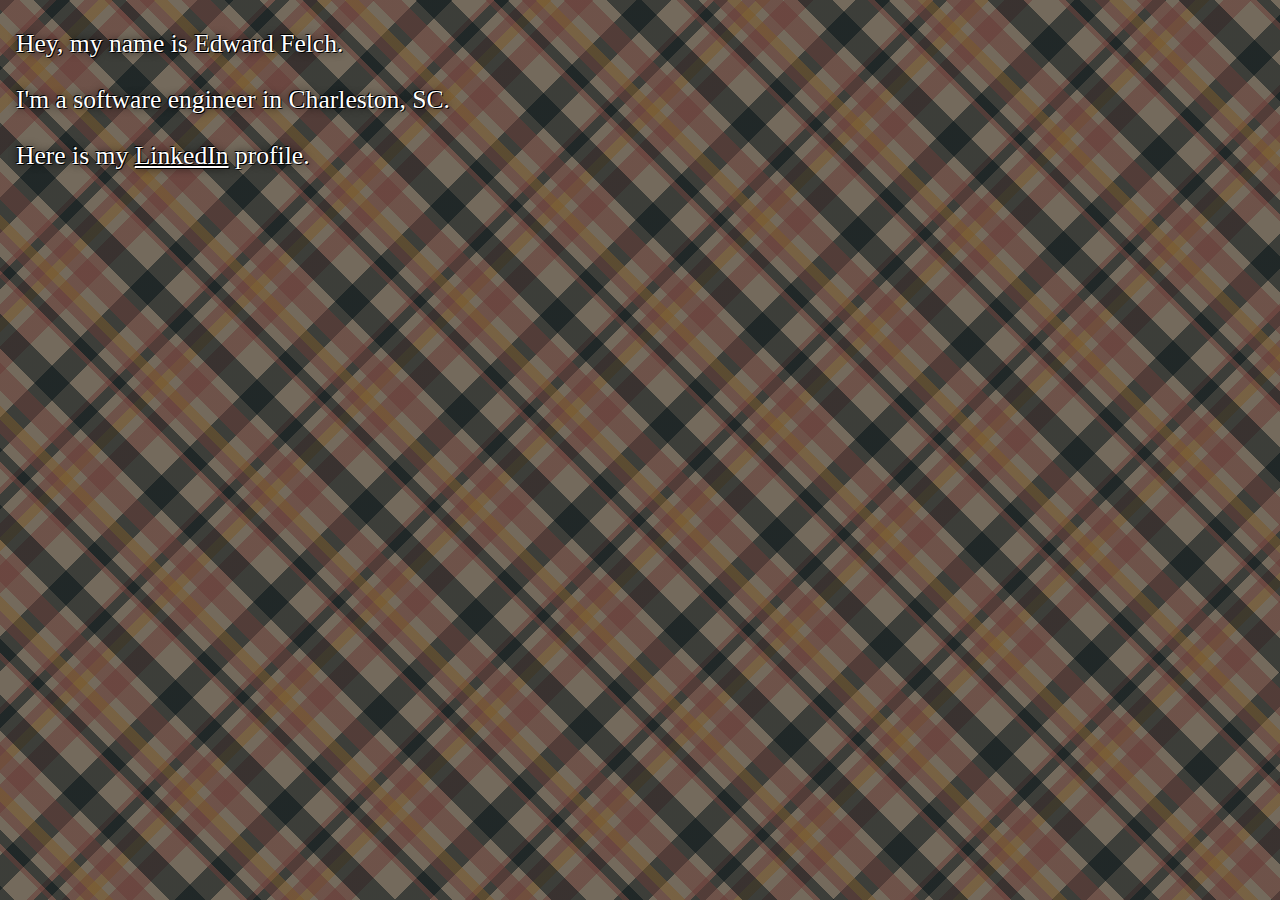
==== index.html @ 3d1daba2 "line height" ====
<!doctype html>
<html lang="en">
<head>
  <meta charset="utf-8">
  <meta name="author" content="Edward Felch">
  <meta name="viewport" content="width=device-width, initial-scale=1">
  <title>Edward Felch</title>
  <link rel="icon" href="img/icons/favicon-96x96.png">
  <style>
    a,nav,p{color:#fff}*{margin:0;padding:0}html{height:100%}body{min-height:100%;background-color:#e9d4b8;background-image:repeating-linear-gradient(45deg,transparent 5px,hsla(197,62%,11%,.5) 5px,hsla(197,62%,11%,.5) 10px,hsla(5,53%,63%,0) 10px,hsla(5,53%,63%,0) 35px,hsla(5,53%,63%,.5) 35px,hsla(5,53%,63%,.5) 40px,hsla(197,62%,11%,.5) 40px,hsla(197,62%,11%,.5) 50px,hsla(197,62%,11%,0) 50px,hsla(197,62%,11%,0) 60px,hsla(5,53%,63%,.5) 60px,hsla(5,53%,63%,.5) 70px,hsla(35,91%,65%,.5) 70px,hsla(35,91%,65%,.5) 80px,hsla(35,91%,65%,0) 80px,hsla(35,91%,65%,0) 90px,hsla(5,53%,63%,.5) 90px,hsla(5,53%,63%,.5) 110px,hsla(5,53%,63%,0) 110px,hsla(5,53%,63%,0) 120px,hsla(197,62%,11%,.5) 120px,hsla(197,62%,11%,.5) 140px),repeating-linear-gradient(135deg,transparent 5px,hsla(197,62%,11%,.5) 5px,hsla(197,62%,11%,.5) 10px,hsla(5,53%,63%,0) 10px,hsla(5,53%,63%,0) 35px,hsla(5,53%,63%,.5) 35px,hsla(5,53%,63%,.5) 40px,hsla(197,62%,11%,.5) 40px,hsla(197,62%,11%,.5) 50px,hsla(197,62%,11%,0) 50px,hsla(197,62%,11%,0) 60px,hsla(5,53%,63%,.5) 60px,hsla(5,53%,63%,.5) 70px,hsla(35,91%,65%,.5) 70px,hsla(35,91%,65%,.5) 80px,hsla(35,91%,65%,0) 80px,hsla(35,91%,65%,0) 90px,hsla(5,53%,63%,.5) 90px,hsla(5,53%,63%,.5) 110px,hsla(5,53%,63%,0) 110px,hsla(5,53%,63%,0) 140px,hsla(197,62%,11%,.5) 140px,hsla(197,62%,11%,.5) 160px)}nav,p{font-family:Palatino,'Palatino Linotype',serif;font-size:1.6em;text-shadow:0 0 8px #000,-1px -1px #000,1px 1px #000}article{line-height:3.5em;background:rgba(0,0,0,.5);padding:1em;position:absolute;top:0;;bottom:0;width:97.7%;}
  </style>
</head>
<body>
    <article>
      <p>Hey, my name is Edward Felch.</p>
      <p>I'm a software engineer in Charleston, SC.</p> 
      <nav>
        Here is my <a href="https://www.linkedin.com/in/edwardfelch/">LinkedIn</a> profile.
      </nav> 
    </article>
</body>
</html>
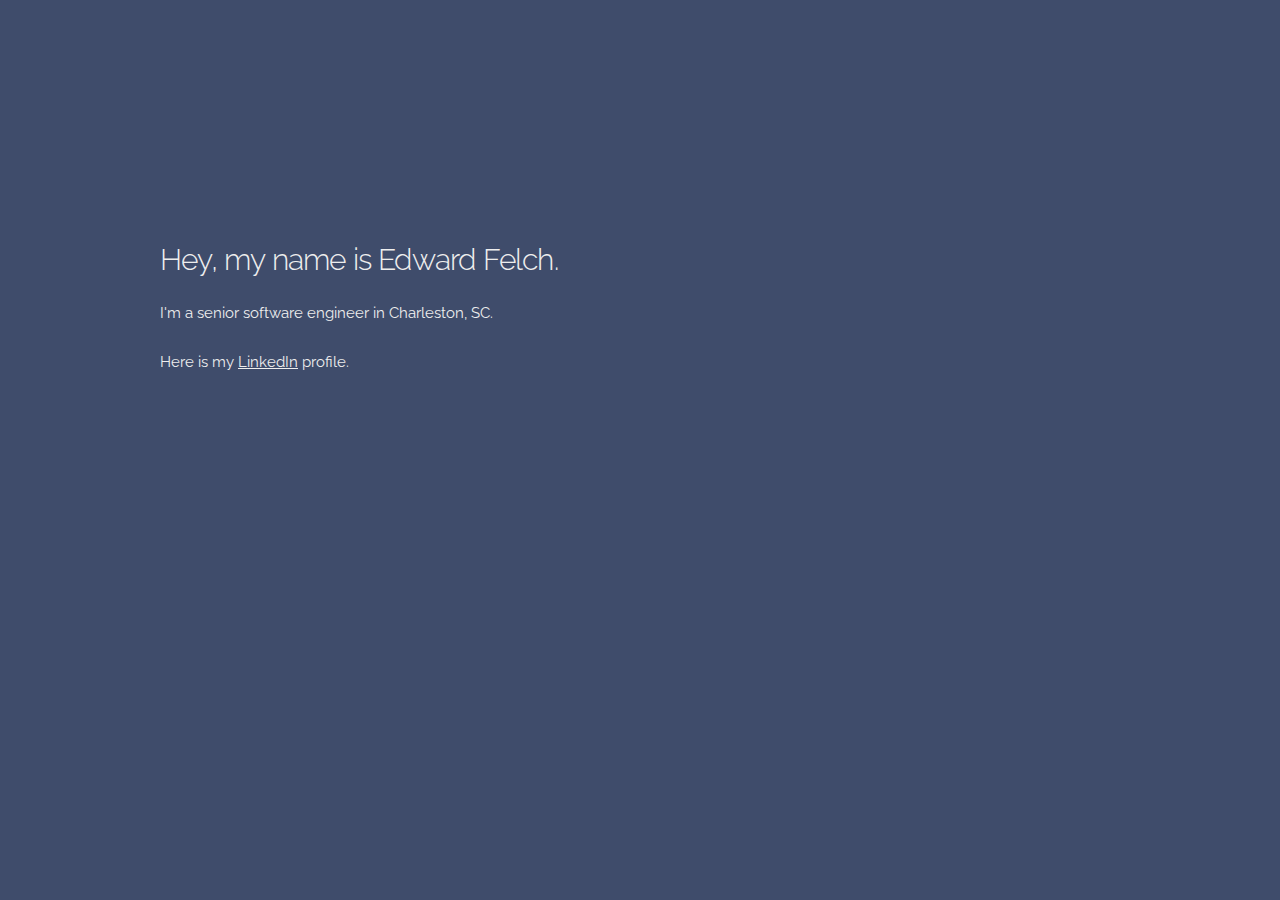
==== commit 2aa4e38c: "update all the things" ====
--- a/index.html
+++ b/index.html
@@ -1,22 +1,29 @@
-<!doctype html>
+<!DOCTYPE html>
 <html lang="en">
 <head>
   <meta charset="utf-8">
+  <title>Edward Felch</title>
+  <meta name="description" content="Edward Felch's personal website.">
   <meta name="author" content="Edward Felch">
   <meta name="viewport" content="width=device-width, initial-scale=1">
-  <title>Edward Felch</title>
-  <link rel="icon" href="img/icons/favicon-96x96.png">
+  <link href="//fonts.googleapis.com/css?family=Raleway:400,300,600" rel="stylesheet" type="text/css">
+  <link rel="stylesheet" href="css/normalize.css">
+  <link rel="stylesheet" href="css/skeleton.css">
+  <link rel="icon" type="image/png" href="images/favicon.png">
   <style>
-    a,nav,p{color:#fff}*{margin:0;padding:0}html{height:100%}body{min-height:100%;background-color:#e9d4b8;background-image:repeating-linear-gradient(45deg,transparent 5px,hsla(197,62%,11%,.5) 5px,hsla(197,62%,11%,.5) 10px,hsla(5,53%,63%,0) 10px,hsla(5,53%,63%,0) 35px,hsla(5,53%,63%,.5) 35px,hsla(5,53%,63%,.5) 40px,hsla(197,62%,11%,.5) 40px,hsla(197,62%,11%,.5) 50px,hsla(197,62%,11%,0) 50px,hsla(197,62%,11%,0) 60px,hsla(5,53%,63%,.5) 60px,hsla(5,53%,63%,.5) 70px,hsla(35,91%,65%,.5) 70px,hsla(35,91%,65%,.5) 80px,hsla(35,91%,65%,0) 80px,hsla(35,91%,65%,0) 90px,hsla(5,53%,63%,.5) 90px,hsla(5,53%,63%,.5) 110px,hsla(5,53%,63%,0) 110px,hsla(5,53%,63%,0) 120px,hsla(197,62%,11%,.5) 120px,hsla(197,62%,11%,.5) 140px),repeating-linear-gradient(135deg,transparent 5px,hsla(197,62%,11%,.5) 5px,hsla(197,62%,11%,.5) 10px,hsla(5,53%,63%,0) 10px,hsla(5,53%,63%,0) 35px,hsla(5,53%,63%,.5) 35px,hsla(5,53%,63%,.5) 40px,hsla(197,62%,11%,.5) 40px,hsla(197,62%,11%,.5) 50px,hsla(197,62%,11%,0) 50px,hsla(197,62%,11%,0) 60px,hsla(5,53%,63%,.5) 60px,hsla(5,53%,63%,.5) 70px,hsla(35,91%,65%,.5) 70px,hsla(35,91%,65%,.5) 80px,hsla(35,91%,65%,0) 80px,hsla(35,91%,65%,0) 90px,hsla(5,53%,63%,.5) 90px,hsla(5,53%,63%,.5) 110px,hsla(5,53%,63%,0) 110px,hsla(5,53%,63%,0) 140px,hsla(197,62%,11%,.5) 140px,hsla(197,62%,11%,.5) 160px)}nav,p{font-family:Palatino,'Palatino Linotype',serif;font-size:1.6em;text-shadow:0 0 8px #000,-1px -1px #000,1px 1px #000}article{line-height:3.5em;background:rgba(0,0,0,.5);padding:1em;position:absolute;top:0;;bottom:0;width:97.7%;}
+    body {background-color:#3f4c6b;color:#eee;}
+    a {color:#eee}
   </style>
 </head>
 <body>
-    <article>
-      <p>Hey, my name is Edward Felch.</p>
-      <p>I'm a software engineer in Charleston, SC.</p> 
-      <nav>
-        Here is my <a href="https://www.linkedin.com/in/edwardfelch/">LinkedIn</a> profile.
-      </nav> 
-    </article>
+  <div class="container">
+    <div class="row">
+      <div class="twelve columns" style="margin-top: 25%">
+        <h4>Hey, my name is Edward Felch.</h4>
+        <p>I'm a senior software engineer in Charleston, SC.</p>
+        <p>Here is my <a href="https://www.linkedin.com/in/edwardfelch/" rel="noreferrer">LinkedIn</a> profile.</p>
+      </div>
+    </div>
+  </div>
 </body>
 </html>
--- a/css/skeleton.css
+++ b/css/skeleton.css
@@ -0,0 +1,418 @@
+/*
+* Skeleton V2.0.4
+* Copyright 2014, Dave Gamache
+* www.getskeleton.com
+* Free to use under the MIT license.
+* http://www.opensource.org/licenses/mit-license.php
+* 12/29/2014
+*/
+
+
+/* Table of contents
+––––––––––––––––––––––––––––––––––––––––––––––––––
+- Grid
+- Base Styles
+- Typography
+- Links
+- Buttons
+- Forms
+- Lists
+- Code
+- Tables
+- Spacing
+- Utilities
+- Clearing
+- Media Queries
+*/
+
+
+/* Grid
+–––––––––––––––––––––––––––––––––––––––––––––––––– */
+.container {
+  position: relative;
+  width: 100%;
+  max-width: 960px;
+  margin: 0 auto;
+  padding: 0 20px;
+  box-sizing: border-box; }
+.column,
+.columns {
+  width: 100%;
+  float: left;
+  box-sizing: border-box; }
+
+/* For devices larger than 400px */
+@media (min-width: 400px) {
+  .container {
+    width: 85%;
+    padding: 0; }
+}
+
+/* For devices larger than 550px */
+@media (min-width: 550px) {
+  .container {
+    width: 80%; }
+  .column,
+  .columns {
+    margin-left: 4%; }
+  .column:first-child,
+  .columns:first-child {
+    margin-left: 0; }
+
+  .one.column,
+  .one.columns                    { width: 4.66666666667%; }
+  .two.columns                    { width: 13.3333333333%; }
+  .three.columns                  { width: 22%;            }
+  .four.columns                   { width: 30.6666666667%; }
+  .five.columns                   { width: 39.3333333333%; }
+  .six.columns                    { width: 48%;            }
+  .seven.columns                  { width: 56.6666666667%; }
+  .eight.columns                  { width: 65.3333333333%; }
+  .nine.columns                   { width: 74.0%;          }
+  .ten.columns                    { width: 82.6666666667%; }
+  .eleven.columns                 { width: 91.3333333333%; }
+  .twelve.columns                 { width: 100%; margin-left: 0; }
+
+  .one-third.column               { width: 30.6666666667%; }
+  .two-thirds.column              { width: 65.3333333333%; }
+
+  .one-half.column                { width: 48%; }
+
+  /* Offsets */
+  .offset-by-one.column,
+  .offset-by-one.columns          { margin-left: 8.66666666667%; }
+  .offset-by-two.column,
+  .offset-by-two.columns          { margin-left: 17.3333333333%; }
+  .offset-by-three.column,
+  .offset-by-three.columns        { margin-left: 26%;            }
+  .offset-by-four.column,
+  .offset-by-four.columns         { margin-left: 34.6666666667%; }
+  .offset-by-five.column,
+  .offset-by-five.columns         { margin-left: 43.3333333333%; }
+  .offset-by-six.column,
+  .offset-by-six.columns          { margin-left: 52%;            }
+  .offset-by-seven.column,
+  .offset-by-seven.columns        { margin-left: 60.6666666667%; }
+  .offset-by-eight.column,
+  .offset-by-eight.columns        { margin-left: 69.3333333333%; }
+  .offset-by-nine.column,
+  .offset-by-nine.columns         { margin-left: 78.0%;          }
+  .offset-by-ten.column,
+  .offset-by-ten.columns          { margin-left: 86.6666666667%; }
+  .offset-by-eleven.column,
+  .offset-by-eleven.columns       { margin-left: 95.3333333333%; }
+
+  .offset-by-one-third.column,
+  .offset-by-one-third.columns    { margin-left: 34.6666666667%; }
+  .offset-by-two-thirds.column,
+  .offset-by-two-thirds.columns   { margin-left: 69.3333333333%; }
+
+  .offset-by-one-half.column,
+  .offset-by-one-half.columns     { margin-left: 52%; }
+
+}
+
+
+/* Base Styles
+–––––––––––––––––––––––––––––––––––––––––––––––––– */
+/* NOTE
+html is set to 62.5% so that all the REM measurements throughout Skeleton
+are based on 10px sizing. So basically 1.5rem = 15px :) */
+html {
+  font-size: 62.5%; }
+body {
+  font-size: 1.5em; /* currently ems cause chrome bug misinterpreting rems on body element */
+  line-height: 1.6;
+  font-weight: 400;
+  font-family: "Raleway", "HelveticaNeue", "Helvetica Neue", Helvetica, Arial, sans-serif;
+  color: #222; }
+
+
+/* Typography
+–––––––––––––––––––––––––––––––––––––––––––––––––– */
+h1, h2, h3, h4, h5, h6 {
+  margin-top: 0;
+  margin-bottom: 2rem;
+  font-weight: 300; }
+h1 { font-size: 4.0rem; line-height: 1.2;  letter-spacing: -.1rem;}
+h2 { font-size: 3.6rem; line-height: 1.25; letter-spacing: -.1rem; }
+h3 { font-size: 3.0rem; line-height: 1.3;  letter-spacing: -.1rem; }
+h4 { font-size: 2.4rem; line-height: 1.35; letter-spacing: -.08rem; }
+h5 { font-size: 1.8rem; line-height: 1.5;  letter-spacing: -.05rem; }
+h6 { font-size: 1.5rem; line-height: 1.6;  letter-spacing: 0; }
+
+/* Larger than phablet */
+@media (min-width: 550px) {
+  h1 { font-size: 5.0rem; }
+  h2 { font-size: 4.2rem; }
+  h3 { font-size: 3.6rem; }
+  h4 { font-size: 3.0rem; }
+  h5 { font-size: 2.4rem; }
+  h6 { font-size: 1.5rem; }
+}
+
+p {
+  margin-top: 0; }
+
+
+/* Links
+–––––––––––––––––––––––––––––––––––––––––––––––––– */
+a {
+  color: #1EAEDB; }
+a:hover {
+  color: #0FA0CE; }
+
+
+/* Buttons
+–––––––––––––––––––––––––––––––––––––––––––––––––– */
+.button,
+button,
+input[type="submit"],
+input[type="reset"],
+input[type="button"] {
+  display: inline-block;
+  height: 38px;
+  padding: 0 30px;
+  color: #555;
+  text-align: center;
+  font-size: 11px;
+  font-weight: 600;
+  line-height: 38px;
+  letter-spacing: .1rem;
+  text-transform: uppercase;
+  text-decoration: none;
+  white-space: nowrap;
+  background-color: transparent;
+  border-radius: 4px;
+  border: 1px solid #bbb;
+  cursor: pointer;
+  box-sizing: border-box; }
+.button:hover,
+button:hover,
+input[type="submit"]:hover,
+input[type="reset"]:hover,
+input[type="button"]:hover,
+.button:focus,
+button:focus,
+input[type="submit"]:focus,
+input[type="reset"]:focus,
+input[type="button"]:focus {
+  color: #333;
+  border-color: #888;
+  outline: 0; }
+.button.button-primary,
+button.button-primary,
+input[type="submit"].button-primary,
+input[type="reset"].button-primary,
+input[type="button"].button-primary {
+  color: #FFF;
+  background-color: #33C3F0;
+  border-color: #33C3F0; }
+.button.button-primary:hover,
+button.button-primary:hover,
+input[type="submit"].button-primary:hover,
+input[type="reset"].button-primary:hover,
+input[type="button"].button-primary:hover,
+.button.button-primary:focus,
+button.button-primary:focus,
+input[type="submit"].button-primary:focus,
+input[type="reset"].button-primary:focus,
+input[type="button"].button-primary:focus {
+  color: #FFF;
+  background-color: #1EAEDB;
+  border-color: #1EAEDB; }
+
+
+/* Forms
+–––––––––––––––––––––––––––––––––––––––––––––––––– */
+input[type="email"],
+input[type="number"],
+input[type="search"],
+input[type="text"],
+input[type="tel"],
+input[type="url"],
+input[type="password"],
+textarea,
+select {
+  height: 38px;
+  padding: 6px 10px; /* The 6px vertically centers text on FF, ignored by Webkit */
+  background-color: #fff;
+  border: 1px solid #D1D1D1;
+  border-radius: 4px;
+  box-shadow: none;
+  box-sizing: border-box; }
+/* Removes awkward default styles on some inputs for iOS */
+input[type="email"],
+input[type="number"],
+input[type="search"],
+input[type="text"],
+input[type="tel"],
+input[type="url"],
+input[type="password"],
+textarea {
+  -webkit-appearance: none;
+     -moz-appearance: none;
+          appearance: none; }
+textarea {
+  min-height: 65px;
+  padding-top: 6px;
+  padding-bottom: 6px; }
+input[type="email"]:focus,
+input[type="number"]:focus,
+input[type="search"]:focus,
+input[type="text"]:focus,
+input[type="tel"]:focus,
+input[type="url"]:focus,
+input[type="password"]:focus,
+textarea:focus,
+select:focus {
+  border: 1px solid #33C3F0;
+  outline: 0; }
+label,
+legend {
+  display: block;
+  margin-bottom: .5rem;
+  font-weight: 600; }
+fieldset {
+  padding: 0;
+  border-width: 0; }
+input[type="checkbox"],
+input[type="radio"] {
+  display: inline; }
+label > .label-body {
+  display: inline-block;
+  margin-left: .5rem;
+  font-weight: normal; }
+
+
+/* Lists
+–––––––––––––––––––––––––––––––––––––––––––––––––– */
+ul {
+  list-style: circle inside; }
+ol {
+  list-style: decimal inside; }
+ol, ul {
+  padding-left: 0;
+  margin-top: 0; }
+ul ul,
+ul ol,
+ol ol,
+ol ul {
+  margin: 1.5rem 0 1.5rem 3rem;
+  font-size: 90%; }
+li {
+  margin-bottom: 1rem; }
+
+
+/* Code
+–––––––––––––––––––––––––––––––––––––––––––––––––– */
+code {
+  padding: .2rem .5rem;
+  margin: 0 .2rem;
+  font-size: 90%;
+  white-space: nowrap;
+  background: #F1F1F1;
+  border: 1px solid #E1E1E1;
+  border-radius: 4px; }
+pre > code {
+  display: block;
+  padding: 1rem 1.5rem;
+  white-space: pre; }
+
+
+/* Tables
+–––––––––––––––––––––––––––––––––––––––––––––––––– */
+th,
+td {
+  padding: 12px 15px;
+  text-align: left;
+  border-bottom: 1px solid #E1E1E1; }
+th:first-child,
+td:first-child {
+  padding-left: 0; }
+th:last-child,
+td:last-child {
+  padding-right: 0; }
+
+
+/* Spacing
+–––––––––––––––––––––––––––––––––––––––––––––––––– */
+button,
+.button {
+  margin-bottom: 1rem; }
+input,
+textarea,
+select,
+fieldset {
+  margin-bottom: 1.5rem; }
+pre,
+blockquote,
+dl,
+figure,
+table,
+p,
+ul,
+ol,
+form {
+  margin-bottom: 2.5rem; }
+
+
+/* Utilities
+–––––––––––––––––––––––––––––––––––––––––––––––––– */
+.u-full-width {
+  width: 100%;
+  box-sizing: border-box; }
+.u-max-full-width {
+  max-width: 100%;
+  box-sizing: border-box; }
+.u-pull-right {
+  float: right; }
+.u-pull-left {
+  float: left; }
+
+
+/* Misc
+–––––––––––––––––––––––––––––––––––––––––––––––––– */
+hr {
+  margin-top: 3rem;
+  margin-bottom: 3.5rem;
+  border-width: 0;
+  border-top: 1px solid #E1E1E1; }
+
+
+/* Clearing
+–––––––––––––––––––––––––––––––––––––––––––––––––– */
+
+/* Self Clearing Goodness */
+.container:after,
+.row:after,
+.u-cf {
+  content: "";
+  display: table;
+  clear: both; }
+
+
+/* Media Queries
+–––––––––––––––––––––––––––––––––––––––––––––––––– */
+/*
+Note: The best way to structure the use of media queries is to create the queries
+near the relevant code. For example, if you wanted to change the styles for buttons
+on small devices, paste the mobile query code up in the buttons section and style it
+there.
+*/
+
+
+/* Larger than mobile */
+@media (min-width: 400px) {}
+
+/* Larger than phablet (also point when grid becomes active) */
+@media (min-width: 550px) {}
+
+/* Larger than tablet */
+@media (min-width: 750px) {}
+
+/* Larger than desktop */
+@media (min-width: 1000px) {}
+
+/* Larger than Desktop HD */
+@media (min-width: 1200px) {}
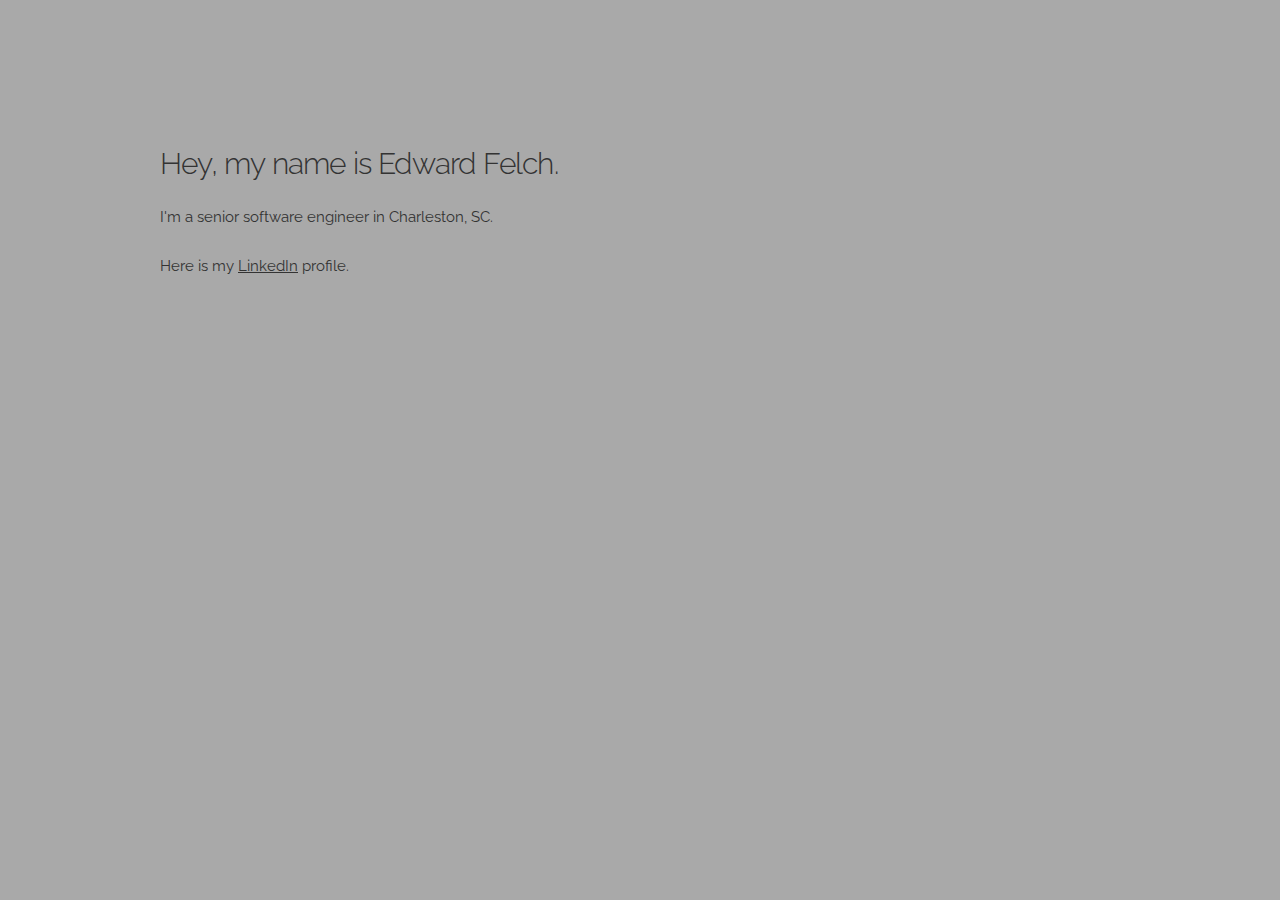
==== commit 87da16c5: "Update index.html" ====
--- a/index.html
+++ b/index.html
@@ -1,5 +1,6 @@
 <!DOCTYPE html>
 <html lang="en">
+
 <head>
   <meta charset="utf-8">
   <title>Edward Felch</title>
@@ -11,14 +12,21 @@
   <link rel="stylesheet" href="css/skeleton.css">
   <link rel="icon" type="image/png" href="images/favicon.png">
   <style>
-    body {background-color:#3f4c6b;color:#eee;}
-    a {color:#eee}
+    body {
+      background-color: #a9a9a9;
+      color: #333;
+    }
+
+    a {
+      color: #333
+    }
   </style>
 </head>
+
 <body>
   <div class="container">
     <div class="row">
-      <div class="twelve columns" style="margin-top: 25%">
+      <div class="twelve columns" style="margin-top: 15%">
         <h4>Hey, my name is Edward Felch.</h4>
         <p>I'm a senior software engineer in Charleston, SC.</p>
         <p>Here is my <a href="https://www.linkedin.com/in/edwardfelch/" rel="noreferrer">LinkedIn</a> profile.</p>
@@ -26,4 +34,5 @@
     </div>
   </div>
 </body>
+
 </html>
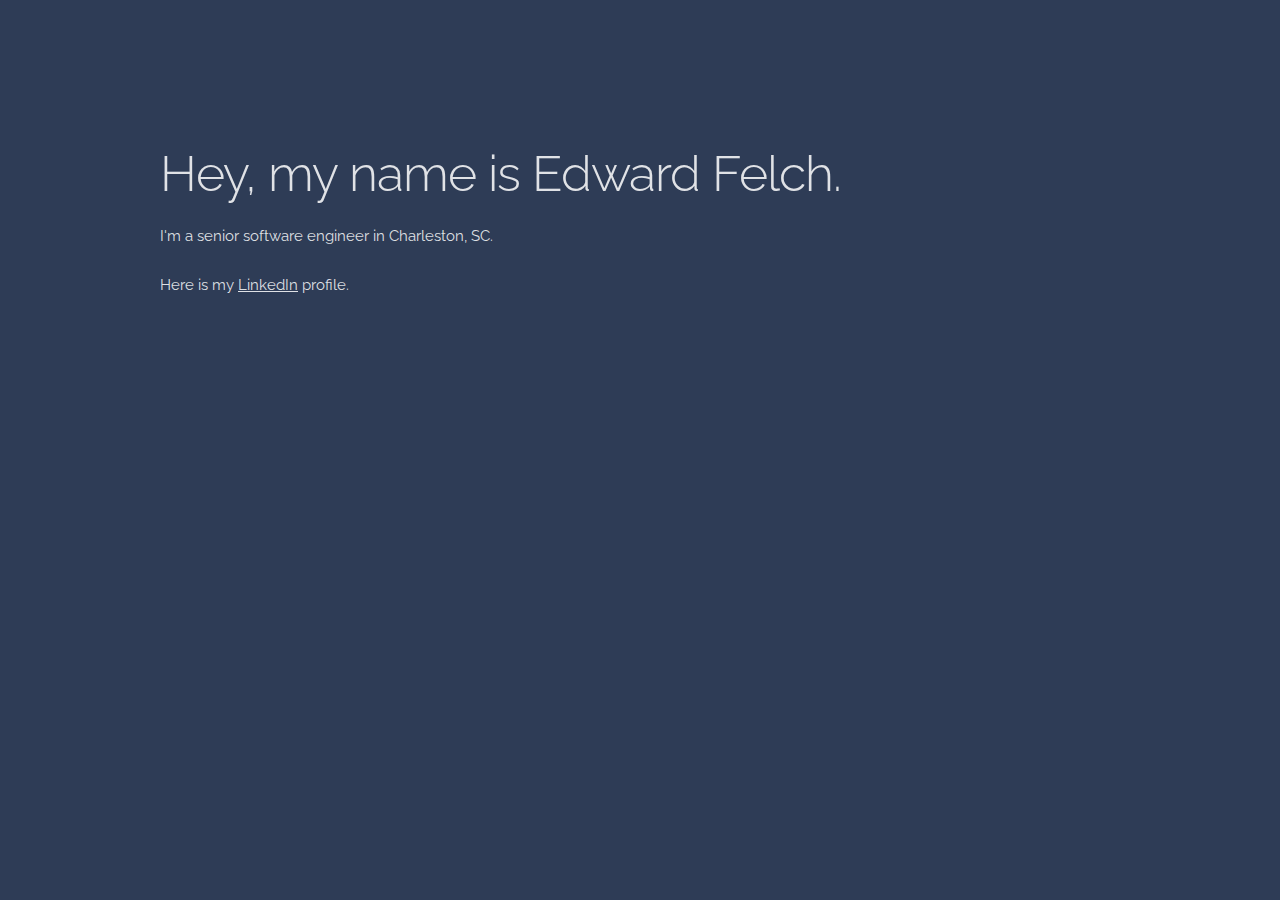
==== commit 1f6208b8: "Update index.html" ====
--- a/index.html
+++ b/index.html
@@ -13,12 +13,12 @@
   <link rel="icon" type="image/png" href="images/favicon.png">
   <style>
     body {
-      background-color: #a9a9a9;
-      color: #333;
+      background: rgb(46, 60, 86);
+      color: rgba(255, 255, 255, 0.85);
     }
 
     a {
-      color: #333
+      color: rgba(255, 255, 255, 0.85);
     }
   </style>
 </head>
@@ -26,8 +26,8 @@
 <body>
   <div class="container">
     <div class="row">
-      <div class="twelve columns" style="margin-top: 15%">
-        <h4>Hey, my name is Edward Felch.</h4>
+      <div class="twelve columns" style="margin-top: 15%;">
+        <h1>Hey, my name is Edward Felch.</h1>
         <p>I'm a senior software engineer in Charleston, SC.</p>
         <p>Here is my <a href="https://www.linkedin.com/in/edwardfelch/" rel="noreferrer">LinkedIn</a> profile.</p>
       </div>
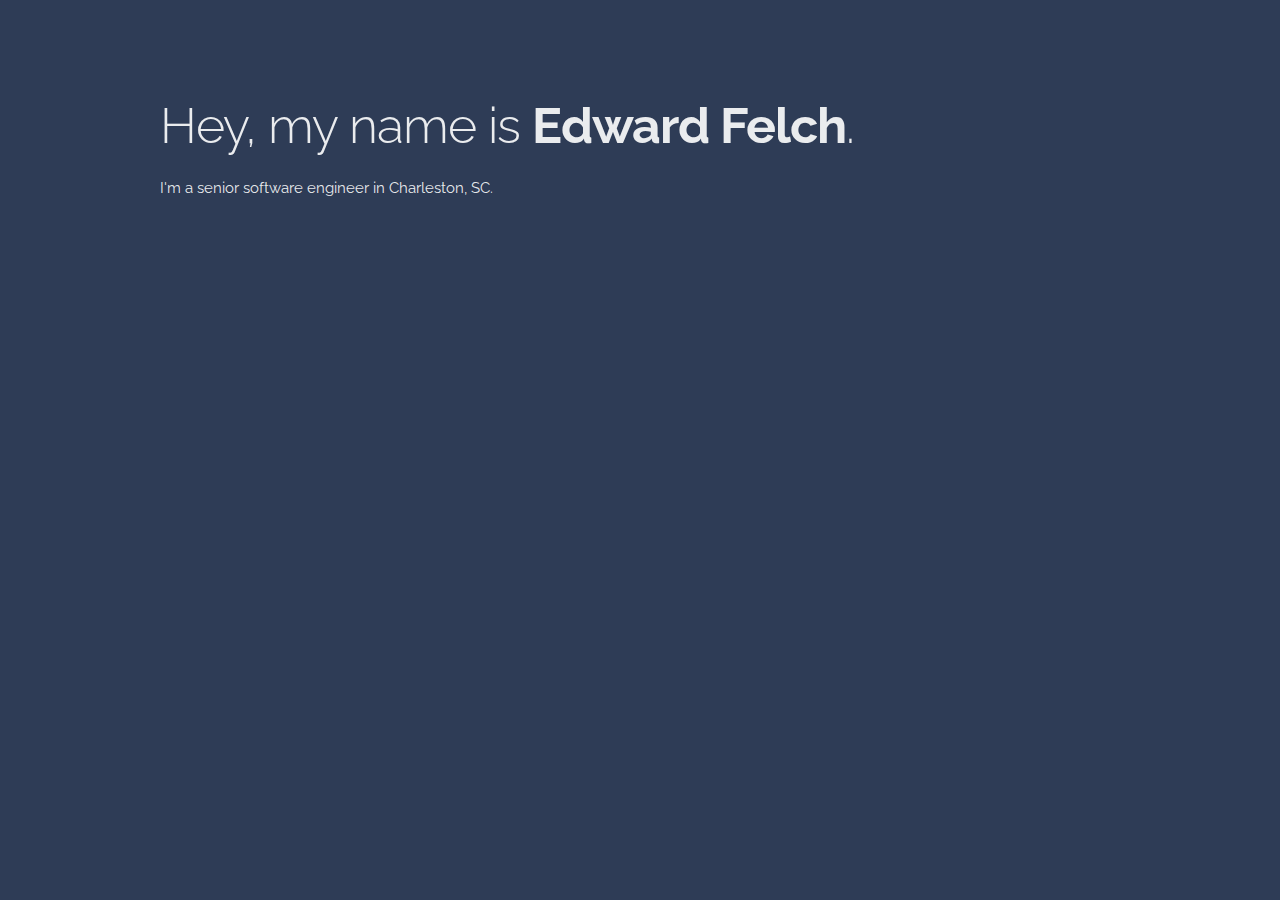
==== commit e6f722fb: "Update index.html" ====
--- a/index.html
+++ b/index.html
@@ -1,10 +1,9 @@
 <!DOCTYPE html>
 <html lang="en">
-
 <head>
   <meta charset="utf-8">
   <title>Edward Felch</title>
-  <meta name="description" content="Edward Felch's personal website.">
+  <meta name="description" content="Edward Felch's website.">
   <meta name="author" content="Edward Felch">
   <meta name="viewport" content="width=device-width, initial-scale=1">
   <link href="//fonts.googleapis.com/css?family=Raleway:400,300,600" rel="stylesheet" type="text/css">
@@ -14,25 +13,24 @@
   <style>
     body {
       background: rgb(46, 60, 86);
-      color: rgba(255, 255, 255, 0.85);
+      color: rgba(255, 255, 255, 0.9);
     }
 
     a {
-      color: rgba(255, 255, 255, 0.85);
+      color: rgba(255, 255, 255, 0.9);
+      text-decoration: none;
+      font-weight: bold;
     }
   </style>
 </head>
-
 <body>
   <div class="container">
     <div class="row">
-      <div class="twelve columns" style="margin-top: 15%;">
-        <h1>Hey, my name is Edward Felch.</h1>
+      <div class="twelve columns" style="margin-top: 10%;">
+        <h1>Hey, my name is <a href="https://www.linkedin.com/in/edwardfelch/" rel="noreferrer">Edward Felch</a>.</h1>
         <p>I'm a senior software engineer in Charleston, SC.</p>
-        <p>Here is my <a href="https://www.linkedin.com/in/edwardfelch/" rel="noreferrer">LinkedIn</a> profile.</p>
       </div>
     </div>
   </div>
 </body>
-
 </html>
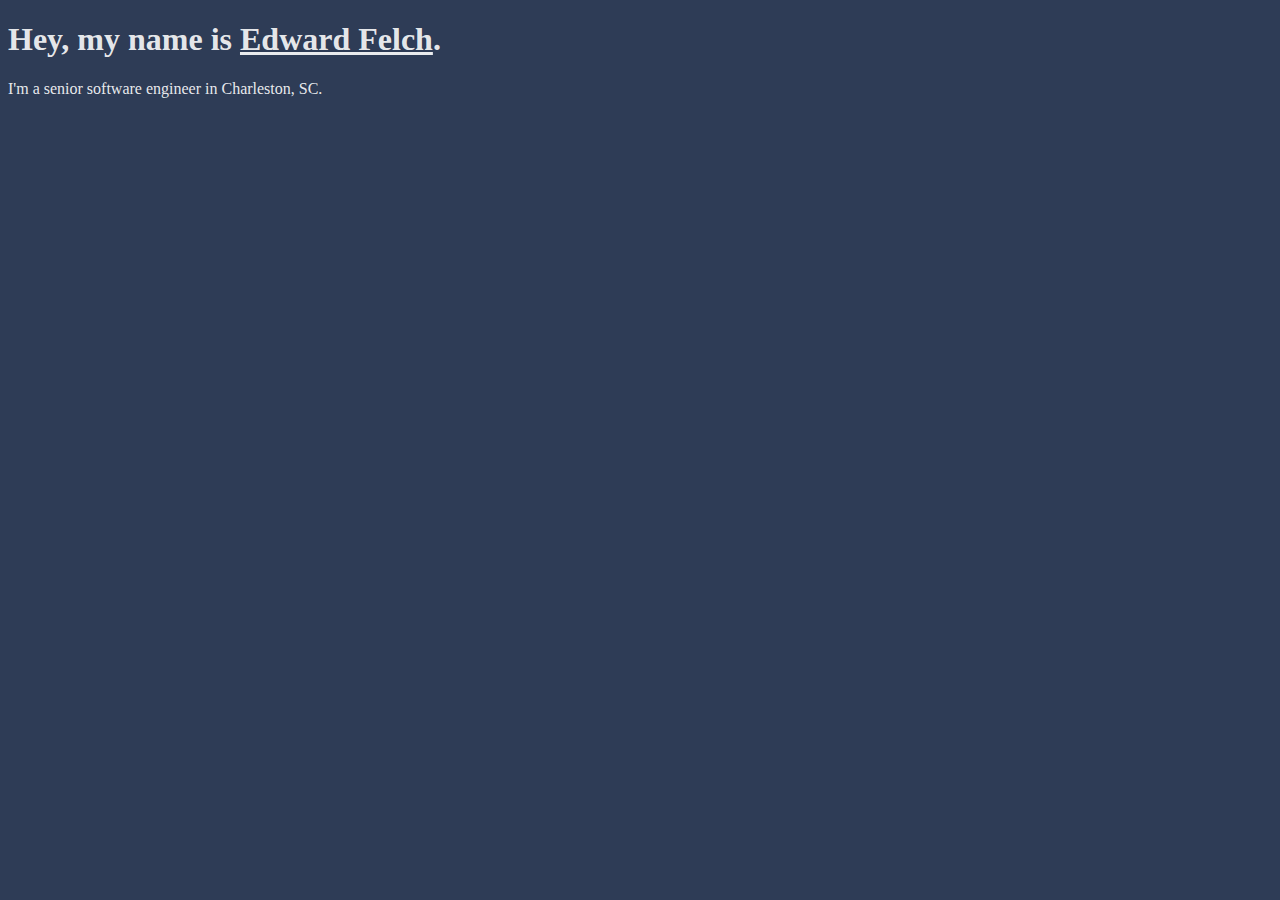
==== commit 6d545e38: "removed CSS" ====
--- a/index.html
+++ b/index.html
@@ -6,31 +6,18 @@
   <meta name="description" content="Edward Felch's website.">
   <meta name="author" content="Edward Felch">
   <meta name="viewport" content="width=device-width, initial-scale=1">
-  <link href="//fonts.googleapis.com/css?family=Raleway:400,300,600" rel="stylesheet" type="text/css">
-  <link rel="stylesheet" href="css/normalize.css">
-  <link rel="stylesheet" href="css/skeleton.css">
   <link rel="icon" type="image/png" href="images/favicon.png">
   <style>
-    body {
+    body, a {
       background: rgb(46, 60, 86);
       color: rgba(255, 255, 255, 0.9);
-    }
-
-    a {
-      color: rgba(255, 255, 255, 0.9);
-      text-decoration: none;
-      font-weight: bold;
     }
   </style>
 </head>
 <body>
-  <div class="container">
-    <div class="row">
-      <div class="twelve columns" style="margin-top: 10%;">
-        <h1>Hey, my name is <a href="https://www.linkedin.com/in/edwardfelch/" rel="noreferrer">Edward Felch</a>.</h1>
-        <p>I'm a senior software engineer in Charleston, SC.</p>
-      </div>
-    </div>
-  </div>
+  <header>
+    <h1>Hey, my name is <a href="https://www.linkedin.com/in/edwardfelch/" rel="noreferrer">Edward Felch</a>.</h1>
+    <aside>I'm a senior software engineer in Charleston, SC.</aside>
+  </header>
 </body>
 </html>
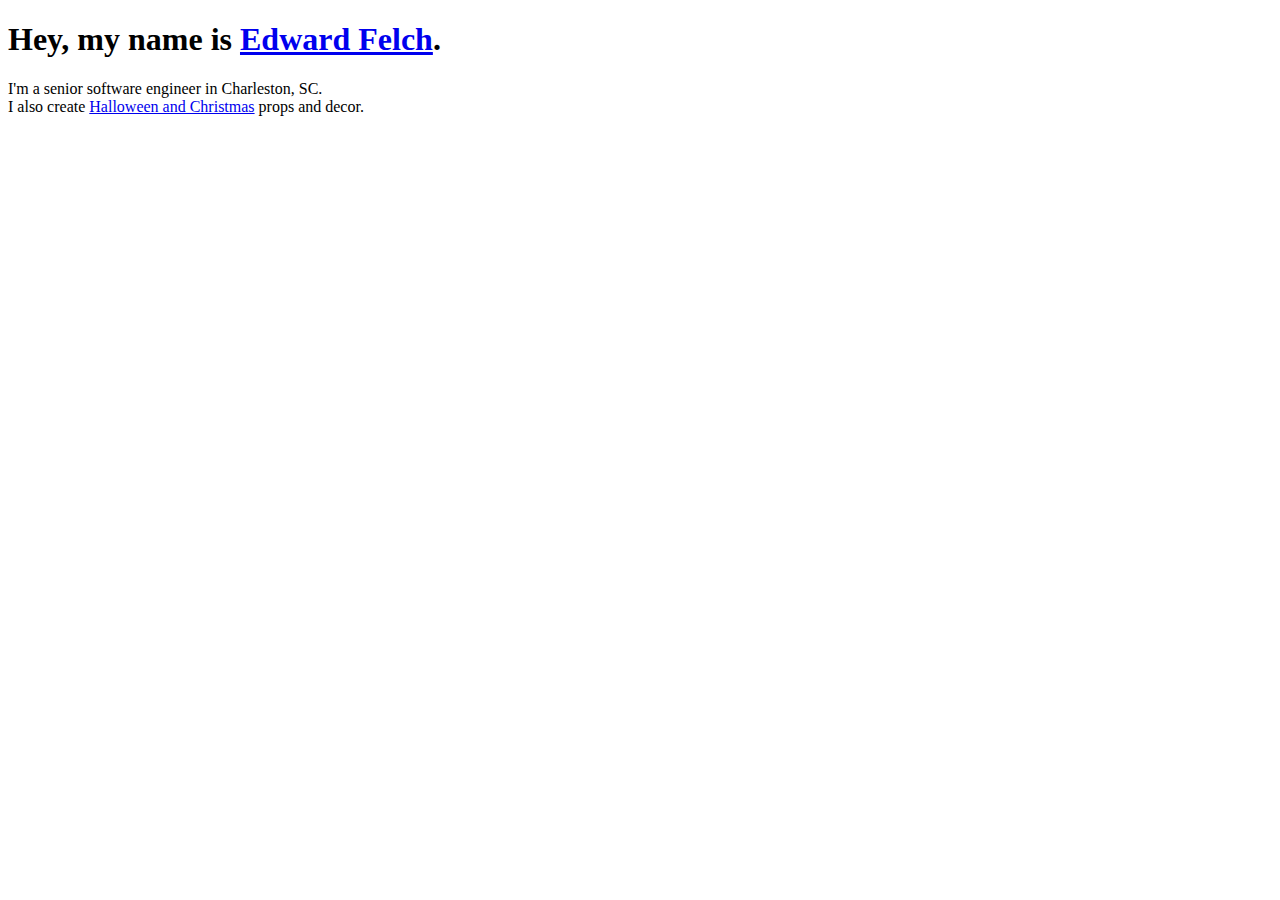
==== commit 9b4f70cb: "Update index.html" ====
--- a/index.html
+++ b/index.html
@@ -1,23 +1,18 @@
 <!DOCTYPE html>
 <html lang="en">
 <head>
-  <meta charset="utf-8">
-  <title>Edward Felch</title>
-  <meta name="description" content="Edward Felch's website.">
-  <meta name="author" content="Edward Felch">
-  <meta name="viewport" content="width=device-width, initial-scale=1">
-  <link rel="icon" type="image/png" href="images/favicon.png">
-  <style>
-    body, a {
-      background: rgb(46, 60, 86);
-      color: rgba(255, 255, 255, 0.9);
-    }
-  </style>
+<meta charset="utf-8">
+<title>Edward Felch</title>
+<meta name="description" content="Edward Felch's website.">
+<meta name="author" content="Edward Felch">
+<meta name="viewport" content="width=device-width, initial-scale=1">
+<link rel="icon" type="image/png" href="images/favicon.png">
 </head>
 <body>
-  <header>
-    <h1>Hey, my name is <a href="https://www.linkedin.com/in/edwardfelch/" rel="noreferrer">Edward Felch</a>.</h1>
-    <aside>I'm a senior software engineer in Charleston, SC.</aside>
-  </header>
+<header>
+<h1>Hey, my name is <a href="https://www.linkedin.com/in/edwardfelch/" rel="noreferrer">Edward Felch</a>.</h1>
+<aside>I'm a senior software engineer in Charleston, SC.</aside>
+<aside>I also create <a href="https://www.instagram.com/macabreandmirthworks/" rel="noreferrer">Halloween and Christmas</a> props and decor.</aside>
+</header>
 </body>
 </html>
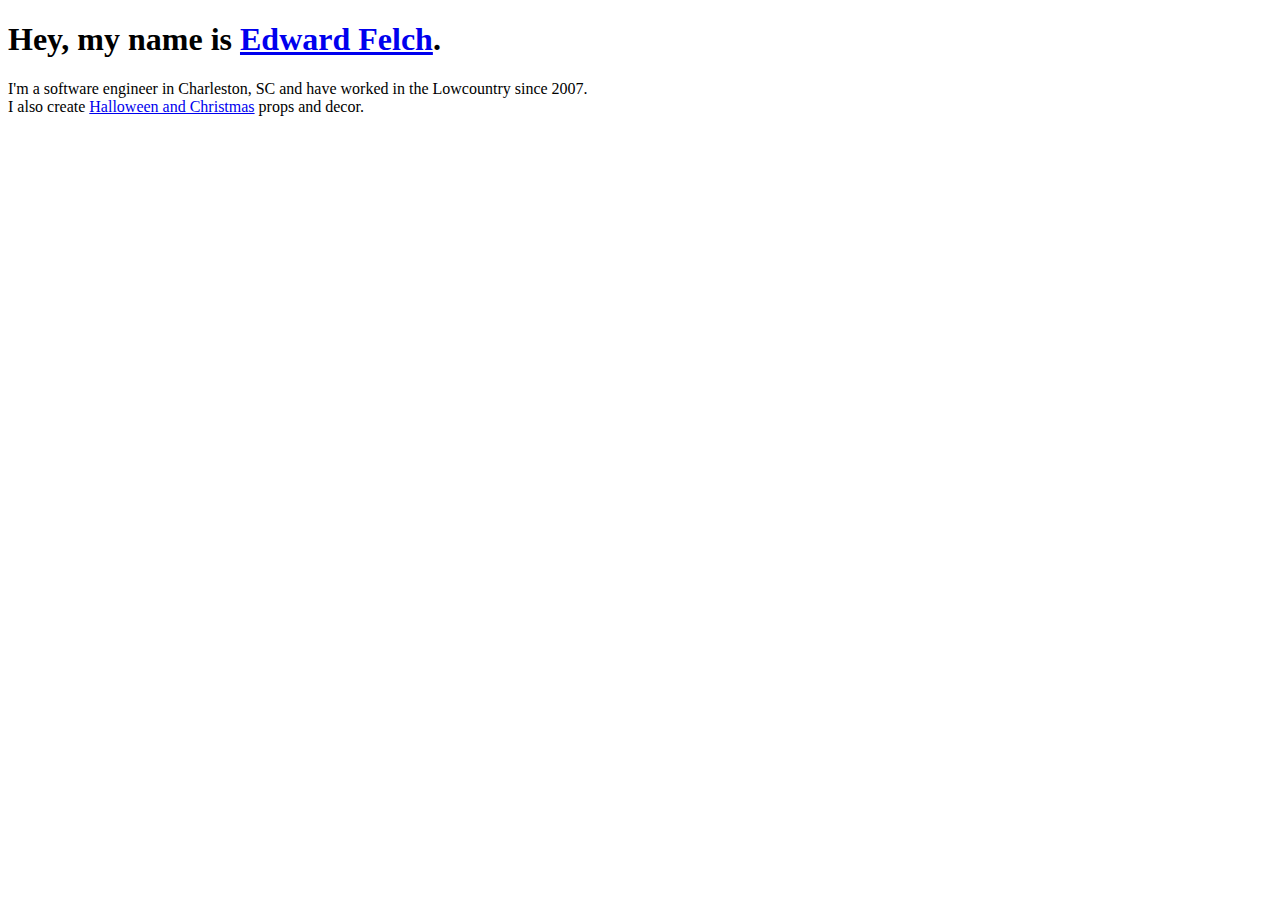
==== commit c8e7d4d5: "Update index.html" ====
--- a/index.html
+++ b/index.html
@@ -11,7 +11,7 @@
 <body>
 <header>
 <h1>Hey, my name is <a href="https://www.linkedin.com/in/edwardfelch/" rel="noreferrer">Edward Felch</a>.</h1>
-<aside>I'm a senior software engineer in Charleston, SC.</aside>
+<aside>I'm a software engineer in Charleston, SC and have worked in the Lowcountry since 2007.</aside>
 <aside>I also create <a href="https://www.instagram.com/macabreandmirthworks/" rel="noreferrer">Halloween and Christmas</a> props and decor.</aside>
 </header>
 </body>
